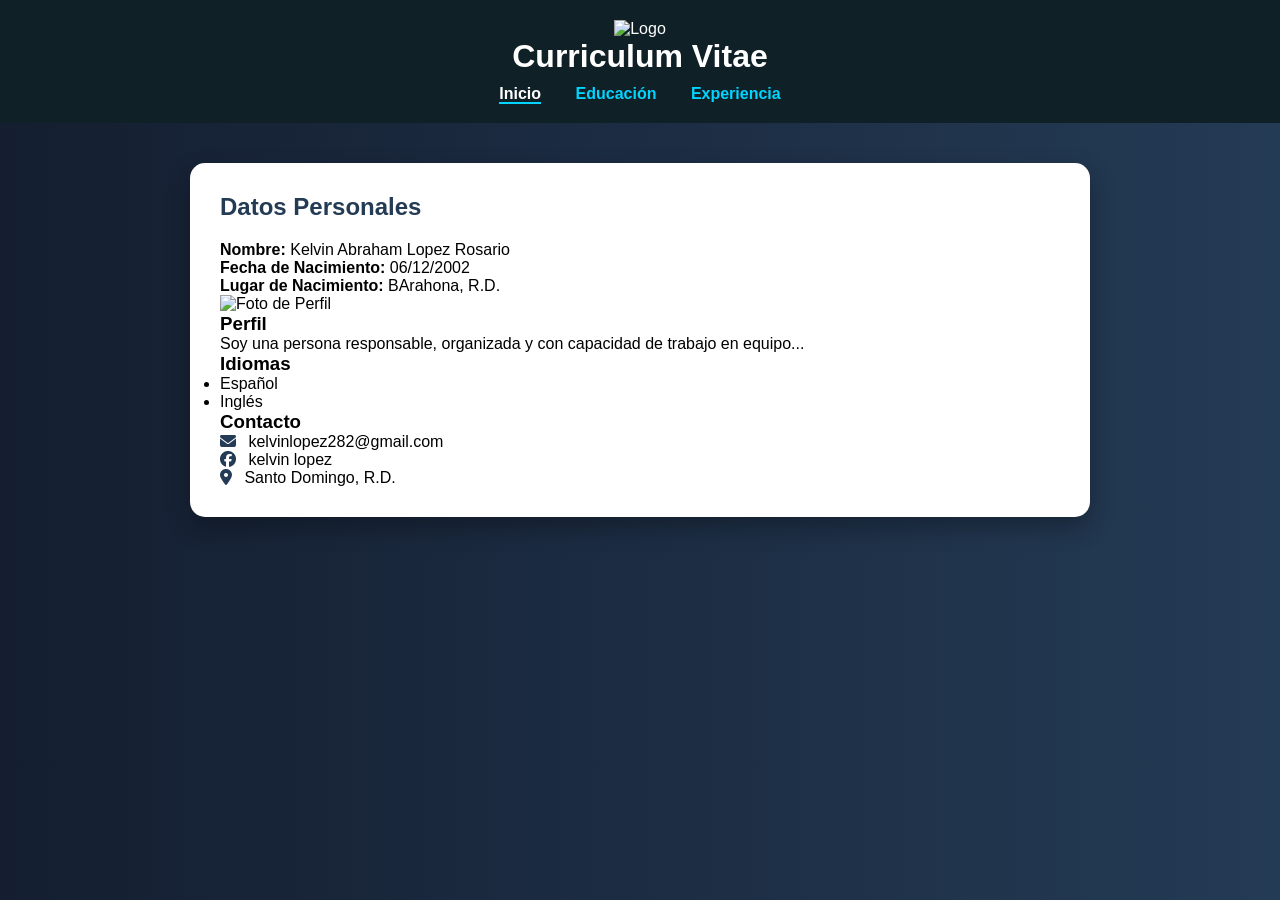
==== index.html @ 970f28cc "Add files via upload" ====
<!DOCTYPE html>
<html lang="es">
<head>
    <meta charset="UTF-8">
    <title>Hoja de Vida - Inicio</title>
    <link rel="stylesheet" href="estilos.css">
    <link rel="stylesheet" href="https://cdnjs.cloudflare.com/ajax/libs/font-awesome/6.5.0/css/all.min.css">

</head>
<body>

<header>
    <img src="logo/460.jpg" alt="Logo" width="120">
    <h1>Curriculum Vitae</h1>
   <nav>
    <a href="index.html" class="activo">Inicio</a>
    <a href="educacion.html">Educación</a>
    <a href="experiencia.html">Experiencia</a>
</nav>

</header>

<section>
    <h2>Datos Personales</h2>
    <p><strong>Nombre:</strong> Kelvin Abraham Lopez Rosario</p>
    <p><strong>Fecha de Nacimiento:</strong> 06/12/2002</p>
    <p><strong>Lugar de Nacimiento:</strong> BArahona, R.D.</p>

    <img src="img/Captura de pantalla (8).png" alt="Foto de Perfil" width="150">

    <h3>Perfil</h3>
    <p>Soy una persona responsable, organizada y con capacidad de trabajo en equipo...</p>

    <h3>Idiomas</h3>
    <ul>
        <li>Español</li>
        <li>Inglés</li>
    </ul>

    <h3>Contacto</h3>
  <p><i class="fa-solid fa-envelope"></i> kelvinlopez282@gmail.com</p>
<p><i class="fa-brands fa-facebook"></i> kelvin lopez</p>
<p><i class="fa-solid fa-location-dot"></i> Santo Domingo, R.D.</p>

</section>

</body>
</html>
---- estilos.css ----
* {
    margin: 0;
    padding: 0;
    box-sizing: border-box;
}

body {
    font-family: 'Segoe UI', sans-serif;
    background: linear-gradient(to right, #141e30, #243b55);
    min-height: 100vh;
}

/* HEADER */
header {
    background: #0f2027;
    padding: 20px;
    text-align: center;
    color: white;
}

header h1 {
    margin-bottom: 10px;
}

/* MENÚ */
nav a {
    color: #00d4ff;
    text-decoration: none;
    margin: 0 15px;
    font-weight: bold;
    transition: 0.3s;
}

nav a:hover {
    color: white;
    border-bottom: 2px solid white;
}

/* CONTENIDO */
section {
    background: white;
    width: 85%;
    max-width: 900px;
    margin: 40px auto;
    padding: 30px;
    border-radius: 15px;
    box-shadow: 0 10px 25px rgba(0,0,0,0.3);
    animation: aparecer 0.5s ease-in;
}

h2 {
    margin-bottom: 20px;
    color: #243b55;
}

/* TABLA */
table {
    width: 100%;
    border-collapse: collapse;
    margin-top: 15px;
}

th {
    background: #243b55;
    color: white;
    padding: 10px;
}

td {
    padding: 10px;
    border-bottom: 1px solid #ddd;
}

/* FORMULARIO */
input {
    padding: 8px;
    width: 100%;
    margin-bottom: 10px;
}

input[type="submit"] {
    background: #243b55;
    color: white;
    border: none;
    cursor: pointer;
}

input[type="submit"]:hover {
    background: #141e30;
}

/* ANIMACIÓN */
@keyframes aparecer {
    from { opacity: 0; transform: translateY(15px); }
    to { opacity: 1; transform: translateY(0); }
}
i {
    margin-right: 8px;
    color: #243b55;
}
nav a.activo {
    color: white;
    border-bottom: 2px solid #00d4ff;
}
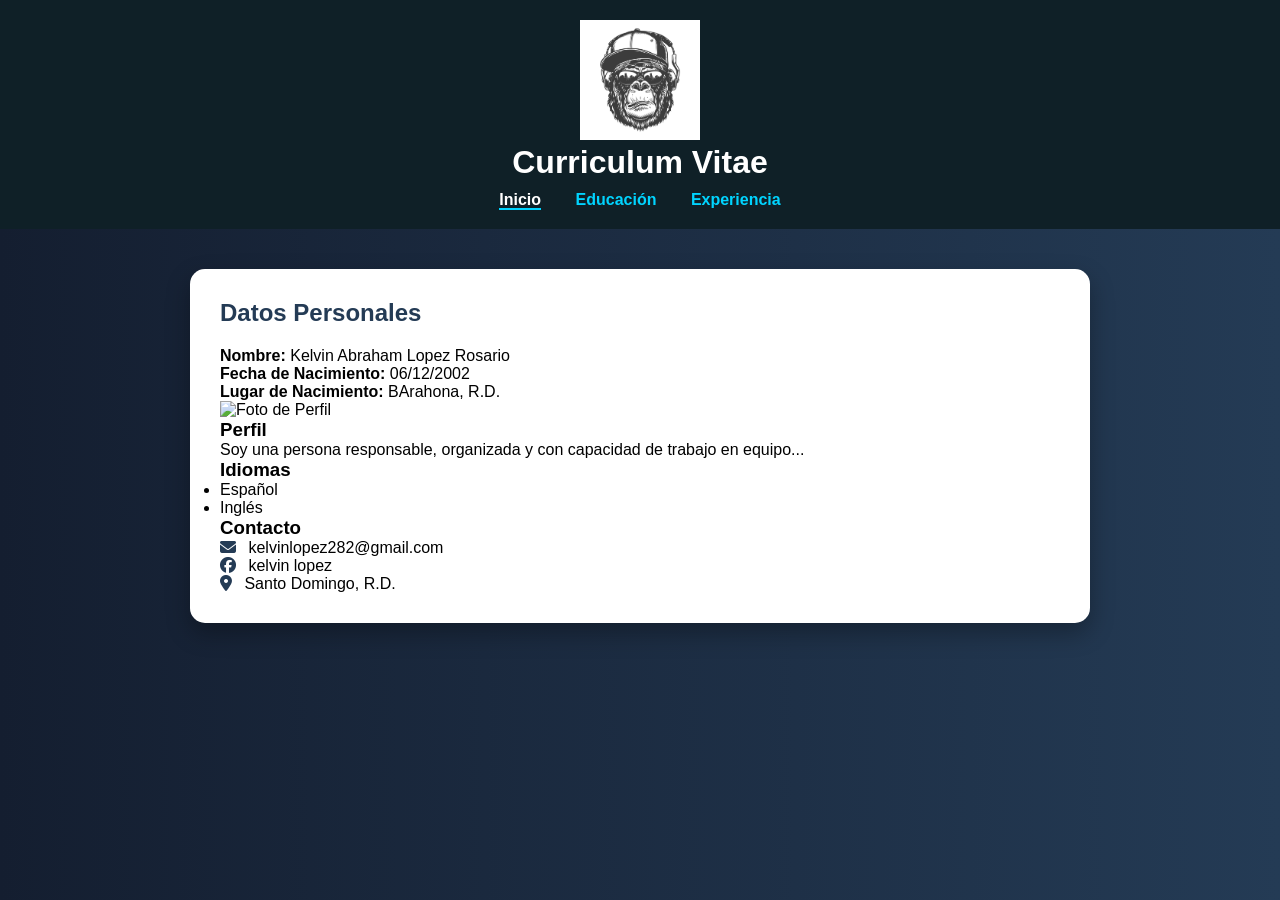
==== commit 2ab7672f: "Add files via upload" ====
--- a/index.html
+++ b/index.html
@@ -10,7 +10,7 @@
 <body>
 
 <header>
-    <img src="logo/460.jpg" alt="Logo" width="120">
+    <img src="logo.jpg" alt="Logo" width="120">
     <h1>Curriculum Vitae</h1>
    <nav>
     <a href="index.html" class="activo">Inicio</a>
@@ -26,7 +26,7 @@
     <p><strong>Fecha de Nacimiento:</strong> 06/12/2002</p>
     <p><strong>Lugar de Nacimiento:</strong> BArahona, R.D.</p>
 
-    <img src="img/Captura de pantalla (8).png" alt="Foto de Perfil" width="150">
+    <img src="img/foto.png" alt="Foto de Perfil" width="150">
 
     <h3>Perfil</h3>
     <p>Soy una persona responsable, organizada y con capacidad de trabajo en equipo...</p>
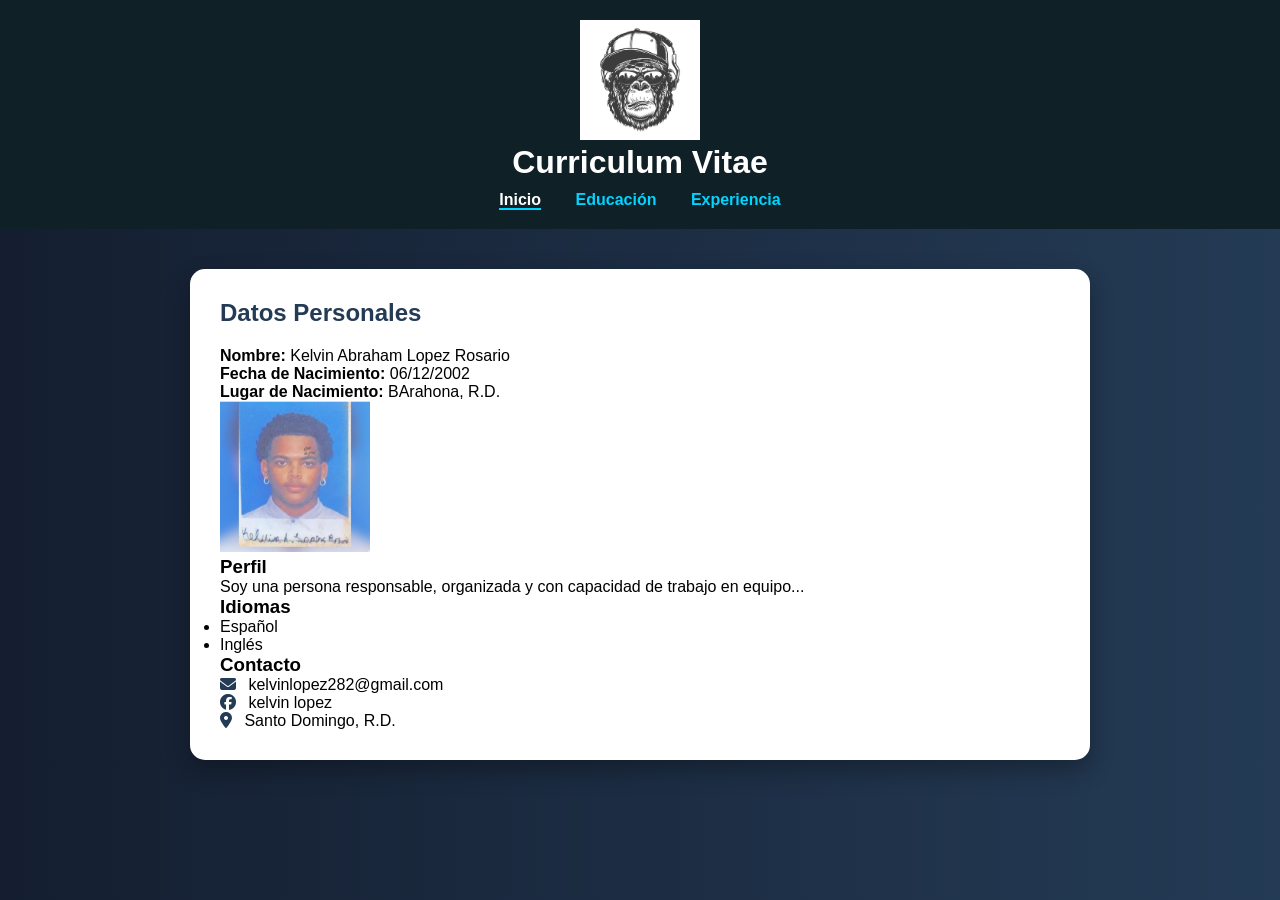
==== commit 547a81f2: "Fix logo image path in index.html" ====
--- a/index.html
+++ b/index.html
@@ -10,7 +10,7 @@
 <body>
 
 <header>
-    <img src="logo.jpg" alt="Logo" width="120">
+    <img src="logo/logo.jpg" alt="Logo" width="120">
     <h1>Curriculum Vitae</h1>
    <nav>
     <a href="index.html" class="activo">Inicio</a>
@@ -46,3 +46,4 @@
 
 </body>
 </html>
+
